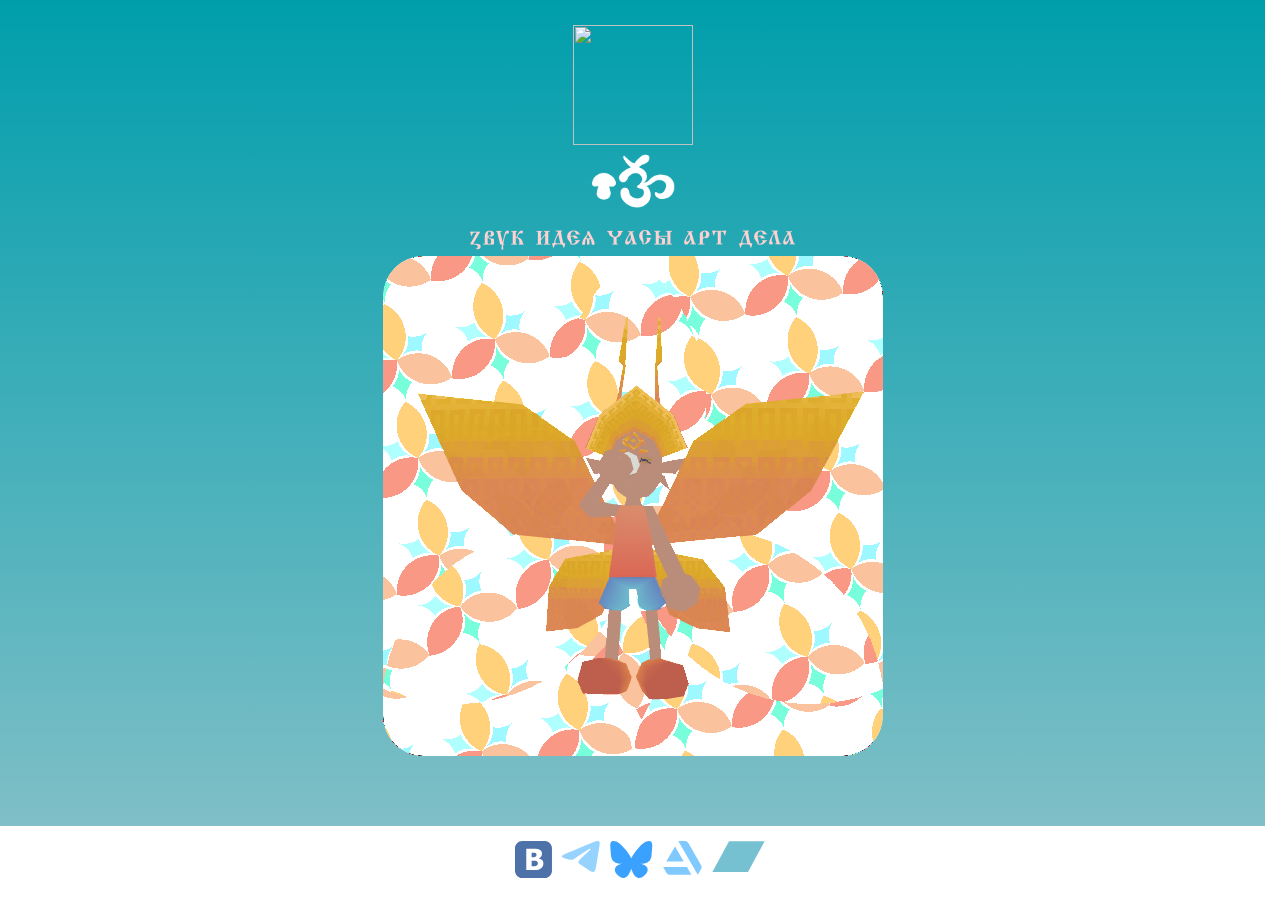
==== index.html @ ff1a6b13 "Fresh deploy: full site snapshot from local workspace. Disable Jekyll processing and replace remote " ====
<!DOCTYPE html>
<html>
<head>
    <title>See Be Release</title>
    <link rel="stylesheet" href="./style.css">
    <link rel="stylesheet" href="./grid-gallery.css">
    <!-- make favicon! -->

</head>

<body>

<div class="site-shell">

<div class="site-header" onclick="delay('index.html')">
<script>function delay (URL) {
  setTimeout( function() { window.location = URL }, 1200 );
}
</script>

<div class="square toggle-down" onclick="toggle()">
<img src="logo.gif" width="120" height="120" alt="">
</div>

<script>
  var upClass = 'toggle-up';
  var downClass = 'toggle-down';

  function toggle() {
    var square = document.querySelector('.square');

    if (~square.className.indexOf(downClass)) {
      square.className = square.className.replace(downClass, upClass);
    } else {
      square.className = square.className.replace(upClass, downClass);
    }
  }
</script>

</div>

<div class="site-brand">
  <a href="#" onclick="loadHome(); return false;" aria-label="Home">
    <img src="t3o.png" height="60" alt="">
  </a>
</div>

<nav class="site-nav">
  <a href="#" onclick="loadContent('sonic.html'); return false;">ЗВУК</a>
  <a href="#" onclick="loadContent('vision.html'); return false;">ИДЕЯ</a>
  <a href="#" onclick="loadContent('iClock.html'); return false;">ЧАСЫ</a>
  <a href="#" onclick="loadContent('visual.html'); return false;">АРТ</a>
  <a href="#" onclick="loadContent('solutions.html'); return false;">ДЕЛА</a>
</nav>

<main class="content" id="content"></main>

</div>


<!-- <script src=./hydra-synth.js></script>
<script src=./art_2.js></script>

<script src=./three.js></script>
<script src=./GLTFLoader.js></script>
<script src=./OrbitControls.js></script> -->
<!-- <script type="module" src=./feya.js></script> -->

<!-- <script src=./33.js></script> -->


<script>
function runPanelScripts(panel, scripts) {
  return scripts.reduce(function (promise, oldScript) {
    return promise.then(function () {
      return new Promise(function (resolve, reject) {
        const newScript = document.createElement('script');
        Array.from(oldScript.attributes).forEach(function (attr) {
          newScript.setAttribute(attr.name, attr.value);
        });
        newScript.textContent = oldScript.textContent;

        if (newScript.src) {
          newScript.onload = resolve;
          newScript.onerror = reject;
        }

        panel.appendChild(newScript);

        if (!newScript.src) {
          resolve();
        }
      });
    });
  }, Promise.resolve());
}

function mountPanel(htmlFile, data) {
  const content = document.getElementById('content');
  const panel = document.createElement('div');
  panel.className = 'content-panel';
  panel.dataset.page = htmlFile;

  const doc = new DOMParser().parseFromString(data, 'text/html');
  const scripts = [...doc.querySelectorAll('script')];

  scripts.forEach(script => script.remove());
  panel.innerHTML = doc.body.innerHTML;
  content.appendChild(panel);

  return runPanelScripts(panel, scripts).then(function () {
    return panel;
  });
}

function showPanel(htmlFile) {
  const content = document.getElementById('content');
  content.querySelectorAll('.content-panel').forEach(panel => {
    panel.hidden = panel.dataset.page !== htmlFile;
  });
  window.scrollTo(0, 0);
}

function loadContent(htmlFile) {
  const content = document.getElementById('content');
  const existingPanel = content.querySelector('.content-panel[data-page="' + htmlFile + '"]');

  if (existingPanel) {
    showPanel(htmlFile);
    return;
  }

  fetch(htmlFile)
    .then(response => response.text())
    .then(data => {
      if (content.querySelector('.content-panel[data-page="' + htmlFile + '"]')) {
        showPanel(htmlFile);
        return;
      }

      mountPanel(htmlFile, data).then(function () {
        showPanel(htmlFile);
      });
    })
    .catch(error => console.error(error));
}

function loadHome() {
  loadContent('iFeya.html');
}


window.onload = function() {
  loadContent('iFeya.html');}



</script>



<script src=./hydra-synth.js></script>
<script src=./three.js></script>
<script src=./GLTFLoader.js></script>
<script src=./OrbitControls.js></script>

<!-- <script src=./logo.js></script> -->

<!-- <p style=" 
display: flex;
justify-content: center;
">Электропочта: t3oc@tuta.io</p> -->


<!-- page links -->

<!-- <div style="
display: flex;
justify-content: center;
">
<a href="sonic.html">ЗВУК</a>
<a href="vision.html">ИДЕЯ</a>
<a href="visual.html">АРТ</a>
<a href="solutions.html">ДЕЛА</a>

</div> -->



        <!-- <canvas id="bg" width=500 height=500 
        style="position: absolute; z-index: 0; 
        /* left: 50%; top: 40%; transform: translate(-50%, -50%);
        background-color: rgb(255, 255, 255); border-radius: 40px */
        
        "></canvas> 

        <canvas id="synth" width=500 height=500 
          style=" position: absolute; 
          z-index: 1;
          /* left: 50%; top: 40%; transform: translate(-50%, -50%);
          border:1px solid #d3d3d3; border-radius: 40px  */
          
        "></canvas> -->

   


<!-- <script src=./hydra-synth.js></script> -->
<!-- <script src=./art_2.js></script> -->



<!-- <script async src="https://ga.jspm.io/npm:es-module-shims@1.7.0/dist/es-module-shims.js"></script>

<script type="importmap">
{
    "imports": {
    "three": "https://unpkg.com/three@0.157.0/build/three.module.js",
    "three/addons/": "https://unpkg.com/three@0.157.0/examples/jsm/"
     }
}
</script>  -->



<!-- <script src=./three.js></script>
<script src=./GLTFLoader.js></script>
<script src=./OrbitControls.js></script> -->
<!-- <script type="module" src=./feya.js></script> -->

<!-- <script src=./33.js></script> -->



<!-- соцсети -->

<div class="site-footer">
   <!-- <a href="index.html"
   target="_self"
   onclick="window.open(
     'https://500px.com/p/t3oc','a6000 photos','width=1280,height=720')">
     <img src="svg/500px.svg"  ></a> -->


     <a href="index.html"
     target="_self"
     onclick="window.open(
       'https://vk.com/t3olad','В Контакте','width=1280,height=720')">
       <img src="svg/VK.svg"></a>

       <a href="index.html"
       target="_self"
       onclick="window.open(
       'https://t.me/t3_os','telegram','width=550,height=550')">
       <img src="svg/T.svg"  ></a>

   

       <a href="index.html"
       target="_self"
       onclick="window.open(
         'https://bsky.app/profile/t3oc.bsky.social','a6000 photos','width=1280,height=720')">
         <img src="svg/b.svg"  ></a>


       <a href="index.html"
       target="_self"
       onclick="window.open(
         'https://artstation.com/t3oc','artstation','width=1280,height=720')">
         <img src="svg/a.svg"  ></a>

         <a href="index.html"
         target="_self"
         onclick="window.open(
           'https://t3oc.bandcamp.com','a6000 photos','width=1280,height=720')">
           <img src="svg/bc.svg"  ></a>

     

   

     <!-- <a href="index.html"
         target="_self"
         onclick="window.open(
           'https://cara.app/t3oc','a6000 photos','width=1280,height=720')">
           <img src="svg/c.svg"  ></a> -->


     <!-- <a href="index.html"
     target="_self"
     onclick="window.open(
       'https://youtube.com/@t3oc','youtube','width=1280,height=720')">
       <img src="svg/You.svg"  ></a> -->

  

     
     
       
           <!-- <a href="index.html"
           target="_self"
           onclick="window.open(
             'https://ru.pinterest.com/t3oc/','a6000 photos','width=1280,height=720')">
             <img src="svg/P.svg"  ></a> -->
</div>

</body>
</html>
---- style.css ----
/* * {
  border: 1px solid #ee9999;
} */

html {
  min-height: 100%;
  scrollbar-gutter: stable;
}

@font-face {
  font-family: Buka;
  src: url('7.ttf') format("truetype");
}

body {
  background: linear-gradient(rgb(0, 158, 172), rgb(139, 194, 201));
  margin: 0;
  overflow-x: hidden;
  font-family: 'Gill Sans', 'Gill Sans MT', Calibri, 'Trebuchet MS', sans-serif;
}

a {
  text-decoration: none;
  margin: 5px;
  color: rgb(255, 209, 209);
  font-size: 20pt;
  cursor: pointer;
}

a:hover {
  text-decoration: none;
  color: rgb(255, 129, 97);
}

a.current {
  color: rgb(255, 255, 255);
  text-decoration: none;
  text-shadow: rgb(0, 255, 208) 0.0em 0.0em 0.1em;
  cursor: default;
}

.site-shell {
  display: flex;
  flex-direction: column;
  align-items: center;
  width: 100%;
  padding-bottom: 72px;
}

.site-header,
.site-brand,
.site-nav {
  display: flex;
  justify-content: center;
  width: 100%;
}

.site-header {
  margin-top: 25px;
}

.site-nav {
  font-family: Buka, sans-serif;
  flex-wrap: wrap;
}

.content {
  width: min(1060px, 100%);
  box-sizing: border-box;
  padding: 0 1.25rem 1.5rem;
  margin: 0 auto;
}

.content-panel {
  display: flex;
  flex-direction: column;
  align-items: center;
  gap: 0.75rem;
  width: 100%;
  text-align: center;
}

.content-panel[hidden] {
  display: none !important;
}

.content-panel p,
.content-panel h1,
.content-panel h2,
.content-panel h3,
.content-panel h4 {
  margin: 0.25rem 0;
  color: rgb(26, 81, 103);
  max-width: 100%;
}

.content-panel iframe,
.content-panel video {
  display: block;
  max-width: 100%;
  border: 0;
  border-radius: 10px;
}

.content-panel video {
  width: min(500px, 100%);
  height: auto;
}

.content-panel video[width="700"] {
  width: min(700px, 100%);
}

.content-panel > img:not([src*=".svg"]),
.content-panel p img:not([src*=".svg"]) {
  display: block;
  max-width: 100%;
  height: auto;
  border-radius: 10px;
}

.page-row {
  display: flex;
  flex-wrap: wrap;
  justify-content: center;
  gap: 1rem;
  width: 100%;
  align-self: stretch;
}

.page-row--bandcamp {
  display: grid;
  grid-template-columns: repeat(4, minmax(0, 1fr));
  gap: 1rem;
  width: 100%;
}

@media (max-width: 900px) {
  .page-row--bandcamp {
    grid-template-columns: repeat(2, minmax(0, 1fr));
  }
}

@media (max-width: 520px) {
  .page-row--bandcamp {
    grid-template-columns: 1fr;
  }
}

.embed-wide {
  width: min(500px, 100%);
}

.embed-medium {
  width: min(400px, 100%);
}

.feya-stage {
  position: relative;
  width: min(500px, 90vw);
  height: min(500px, 90vw);
  flex-shrink: 0;
  overflow: hidden;
  border-radius: 40px;
}

.feya-stage canvas {
  position: absolute;
  top: 0;
  left: 0;
  width: 100%;
  height: 100%;
  border-radius: 40px;
}

.feya-stage #bg {
  z-index: 0;
  background-color: rgb(255, 255, 255);
}

.feya-stage #synth {
  z-index: 1;
}

.feya-stage #myCanvas {
  z-index: 2;
  cursor: all-scroll;
}

.embed-art {
  width: min(900px, 100%);
  height: min(500px, 70vh);
  border: 0;
}

.embed-bandcamp {
  border: 0;
  width: 100%;
  min-width: 0;
  height: 700px;
}

.bc-card {
  --bc-bg: #ffffff;
  --bc-text: #1a1a1a;
  --bc-muted: #666666;
  --bc-border: rgba(0, 0, 0, 0.12);
  display: flex;
  flex-direction: column;
  min-width: 0;
  max-height: 700px;
  border-radius: 4px;
  overflow: hidden;
  background: var(--bc-bg);
  color: var(--bc-text);
  font-family: Arial, Helvetica, sans-serif;
  text-align: left;
}

.bc-card--dark {
  --bc-bg: #333333;
  --bc-text: #eeeeee;
  --bc-muted: #aaaaaa;
  --bc-border: rgba(255, 255, 255, 0.12);
}

.bc-cover {
  position: relative;
  display: block;
  width: 100%;
  padding: 0;
  border: 0;
  background: none;
  cursor: pointer;
  aspect-ratio: 1;
  overflow: hidden;
}

.bc-cover img {
  width: 100%;
  height: 100%;
  object-fit: cover;
  display: block;
  border-radius: 0;
}

.bc-play {
  position: absolute;
  inset: 0;
  display: grid;
  place-items: center;
  background: rgba(0, 0, 0, 0.15);
  opacity: 0;
  transition: opacity 0.2s ease;
}

.bc-play::before {
  content: "";
  width: 52px;
  height: 52px;
  border-radius: 50%;
  background: rgba(255, 255, 255, 0.92);
  box-shadow: 0 2px 8px rgba(0, 0, 0, 0.25);
}

.bc-play::after {
  content: "";
  position: absolute;
  width: 0;
  height: 0;
  margin-left: 4px;
  border-top: 10px solid transparent;
  border-bottom: 10px solid transparent;
  border-left: 16px solid #333;
}

.bc-cover:hover .bc-play,
.bc-card--playing .bc-play {
  opacity: 1;
}

.bc-card--playing .bc-play::after {
  content: "";
  position: absolute;
  width: 14px;
  height: 18px;
  margin-left: 0;
  border: 0;
  background: linear-gradient(to right, #333 0 35%, transparent 35% 65%, #333 65% 100%);
}

.bc-card--playing .bc-play::before {
  border-radius: 4px;
}

.bc-meta {
  padding: 12px 12px 8px;
}

.bc-title {
  display: block;
  font-size: 1rem;
  font-weight: 700;
  line-height: 1.2;
  color: var(--bc-accent);
  text-decoration: none;
}

.bc-artist {
  margin: 4px 0 0;
  font-size: 0.85rem;
  color: var(--bc-muted);
}

.bc-progress {
  height: 4px;
  margin: 0 12px 8px;
  background: var(--bc-border);
}

.bc-progress span {
  display: block;
  width: 0;
  height: 100%;
  background: var(--bc-accent);
}

.bc-tracklist {
  list-style: none;
  margin: 0;
  padding: 0 8px;
  flex: 1;
  overflow: auto;
}

.bc-track {
  display: grid;
  grid-template-columns: 1.4rem 1fr auto;
  gap: 0.35rem;
  align-items: baseline;
  padding: 6px 4px;
  font-size: 0.78rem;
  border-top: 1px solid var(--bc-border);
  cursor: pointer;
}

.bc-track:hover,
.bc-track--active {
  background: rgba(127, 127, 127, 0.12);
}

.bc-track--active .bc-track-title {
  color: var(--bc-accent);
}

.bc-track-num {
  color: var(--bc-muted);
}

.bc-track-title {
  color: var(--bc-text);
  overflow: hidden;
  text-overflow: ellipsis;
  white-space: nowrap;
}

.bc-track-time {
  color: var(--bc-muted);
  font-size: 0.72rem;
}

.bc-actions {
  padding: 10px 12px 12px;
  font-size: 0.72rem;
  text-transform: lowercase;
}

.bc-actions a {
  color: var(--bc-accent);
  font-size: 0.72rem;
  margin: 0;
}

.site-footer {
  position: fixed;
  bottom: 0;
  left: 0;
  z-index: 1000;
  display: flex;
  justify-content: center;
  width: 100%;
  padding: 10px 0;
  background: #ffffff;
}

.iclock-section {
  display: flex;
  justify-content: center;
  overflow: hidden;
  margin: 0 auto;
  padding: 0;
  width: 100%;
}

.iclock {
  width: min(500px, 90vw);
  height: min(500px, 90vw);
  position: relative;
  border-radius: 50%;
  overflow: hidden;
  flex-shrink: 0;
}

.iclock-tri {
  width: 10%;
  height: auto;
  position: absolute;
  top: 2%;
  left: 50%;
  transform: translate(-50%, -50%);
  z-index: 2;
  pointer-events: none;
}

.iclock-disc-container {
  position: absolute;
  inset: 0;
  transform-origin: 50% 50%;
}

.iclock-disc {
  width: 100%;
  height: 100%;
  display: block;
}

.square {
  width: 120px;
  height: 120px;
  background-color: #ff937e00;
  transition: all 1s 0s;
}

.toggle-down {
  transform: rotate(0deg);
  cursor: pointer;
}

.toggle-up {
  transform: rotate(360deg);
}

.visual-gallery {
  width: 100%;
  align-self: stretch;
}

.visual-gallery .gg-container,
.visual-gallery .gg-box {
  width: 100%;
}

.visual-gallery .gg-box {
  grid-auto-rows: auto;
  gap: 8px;
}

.visual-gallery .gg-box img {
  width: 100%;
  height: auto;
  aspect-ratio: 1;
  max-width: none;
  object-fit: cover;
  border-radius: 12px;
}

.visual-gallery h1 {
  color: rgb(26, 81, 103);
  margin: 1rem 0 0.5rem;
}

.visual-embeds {
  display: flex;
  flex-wrap: wrap;
  justify-content: center;
  gap: 1rem;
  width: 100%;
  margin-top: 1rem;
}

.visual-embeds iframe {
  width: min(400px, 100%);
  height: min(400px, 80vw);
  border: 0;
  border-radius: 10px;
}
---- grid-gallery.css ----
.gg-container {
  --main-color: #000;
  --secondary-color: #111;
  --txt-color: #fff;
  --img-bg-color: rgba(87, 87, 87, 0.782);
  --backdrop-color: rgba(240, 240, 240, 0.66);
  --gap-length: 2px;
  --row-height: 200px;
  --column-width: 200px;
}

.gg-container *[data-theme="dark"] {
  --main-color: #ddd;
  --secondary-color: #eee;
  --txt-color: #111;
  --img-bg-color: rgba(20, 20, 20, 0.9);
  --backdrop-color: rgba(30, 30, 30, 0.9);
}

.gg-box {
  display: grid;
  grid-template-columns: repeat(auto-fit, minmax(var(--column-width), 1fr));
  grid-auto-rows: var(--row-height);
  grid-gap: var(--gap-length);
  margin: 20px 0;
}

.gg-box img {
  object-fit: cover;
  cursor: pointer;
  width: 100%;
  height: 100%;
  background: var(--img-bg-color);
}

.gg-box img:hover {
  opacity: 0.8;
}

#gg-screen {
  position: fixed;
  width: 100%;
  height: 100%;
  top: 0;
  left: 0;
  background: var(--backdrop-color);
  z-index: 9999;
  text-align: center;
}

#gg-screen .gg-image {
  height: 100%;
  width: 100%;
  /* display: inline-flex; */
  justify-content: center;
  align-items: center;
}

#gg-screen .gg-image img {
  max-width: 100%;
  max-height: 100%;
  margin: 0 auto;
}

.gg-btn {
  width: 35px;
  height: 35px;
  background: var(--main-color);
  color: var(--txt-color);
  text-align: center;
  line-height: 35px;
  cursor: pointer;
  -moz-transition: all 0.4s ease;
  -o-transition: all 0.4s ease;
  -webkit-transition: all 0.4s ease;
  transition: all 0.4s ease;
  font-size: 20px;
  box-sizing: border-box;
  padding-left: 2px;
  position: fixed;
  bottom: 10px;
}

.gg-btn:hover {
  background: var(--secondary-color);
}

.gg-close {
  top: 10px;
}

.gg-close,
.gg-next {
  right: 10px;
}

.gg-prev {
  right: 50px;
}

.gg-prev,
.gg-next {
  bottom: 10px;
}

@media (min-width: 478px) {
  .gg-box img:nth-child(2n):not(:last-of-type) {
    grid-row-end: span 2;
  }
/* 
  [data-layout="horizontal"] img:nth-child(2n):not(:last-of-type) {
    grid-column-end: span 2;
    grid-row-end: span 1;
  } */

  [data-layout="square"] img:nth-child(2n):not(:last-of-type) {
    grid-row-end: span 1;
    grid-column-end: span 1;
  }
}

@media (max-width: 768px) {
  .gg-box {
    grid-template-columns: repeat(auto-fit, minmax(150px, 1fr));
    grid-auto-rows: calc(var(--row-height) - 15vh);
    margin: 10px 0;
  }
}

@media (max-width: 450px) {
  .gg-box {
    grid-template-columns: repeat(auto-fit, minmax(130px, 1fr));
  }
}
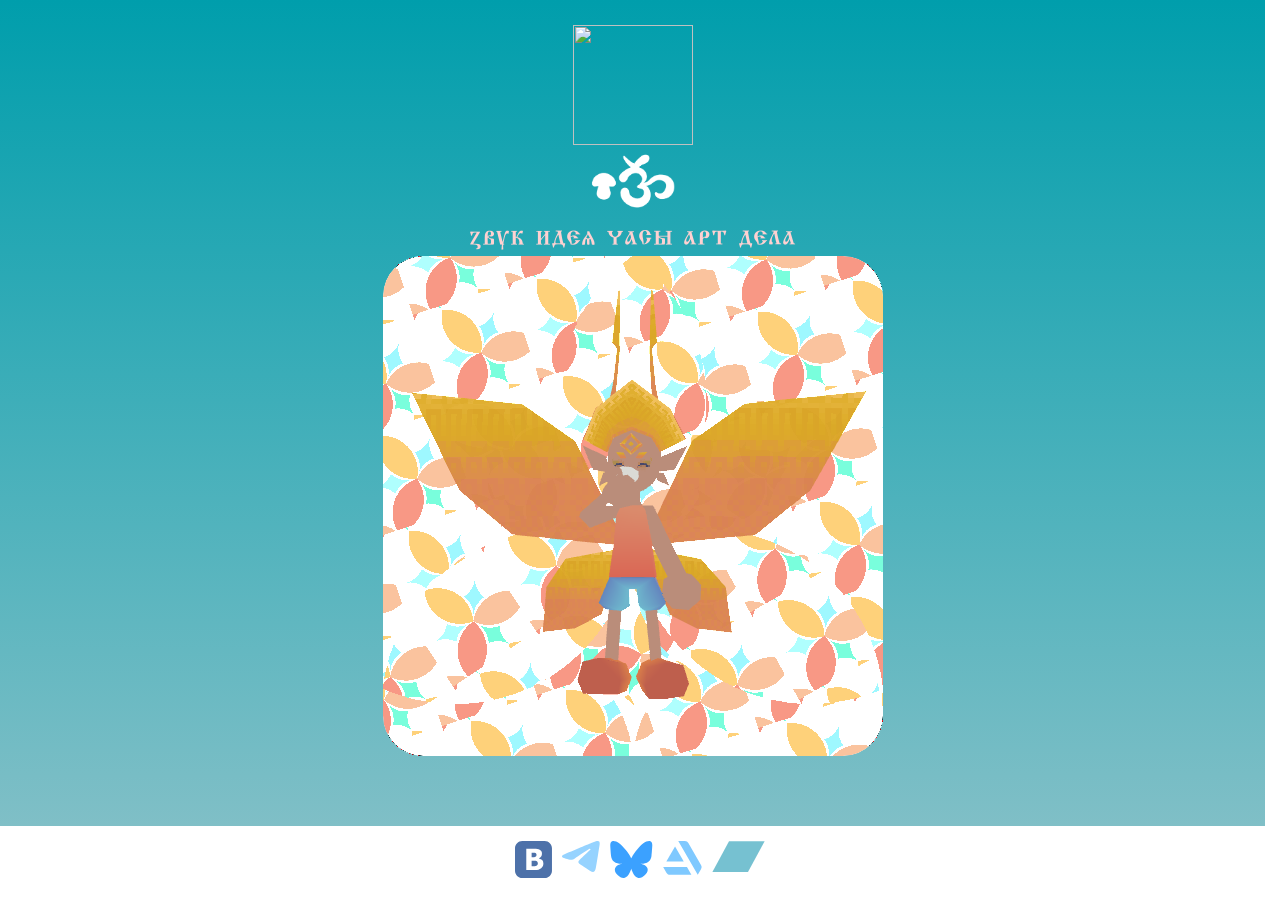
==== commit 9595973a: "Update footer social links to laditeo profiles. Co-authored-by: Cursor <cursoragent@cursor.com>" ====
--- a/index.html
+++ b/index.html
@@ -245,13 +245,13 @@
      <a href="index.html"
      target="_self"
      onclick="window.open(
-       'https://vk.com/t3olad','В Контакте','width=1280,height=720')">
+       'https://vk.com/laditeo','В Контакте','width=1280,height=720')">
        <img src="svg/VK.svg"></a>
 
        <a href="index.html"
        target="_self"
        onclick="window.open(
-       'https://t.me/t3_os','telegram','width=550,height=550')">
+       'https://t.me/laditeo','telegram','width=550,height=550')">
        <img src="svg/T.svg"  ></a>
 
    
@@ -259,20 +259,20 @@
        <a href="index.html"
        target="_self"
        onclick="window.open(
-         'https://bsky.app/profile/t3oc.bsky.social','a6000 photos','width=1280,height=720')">
+         'https://bsky.app/profile/ala.bsky.social','a6000 photos','width=1280,height=720')">
          <img src="svg/b.svg"  ></a>
 
 
        <a href="index.html"
        target="_self"
        onclick="window.open(
-         'https://artstation.com/t3oc','artstation','width=1280,height=720')">
+         'https://artstation.com/t3olad','artstation','width=1280,height=720')">
          <img src="svg/a.svg"  ></a>
 
          <a href="index.html"
          target="_self"
          onclick="window.open(
-           'https://t3oc.bandcamp.com','a6000 photos','width=1280,height=720')">
+           'https://t3olad.bandcamp.com','a6000 photos','width=1280,height=720')">
            <img src="svg/bc.svg"  ></a>
 
      
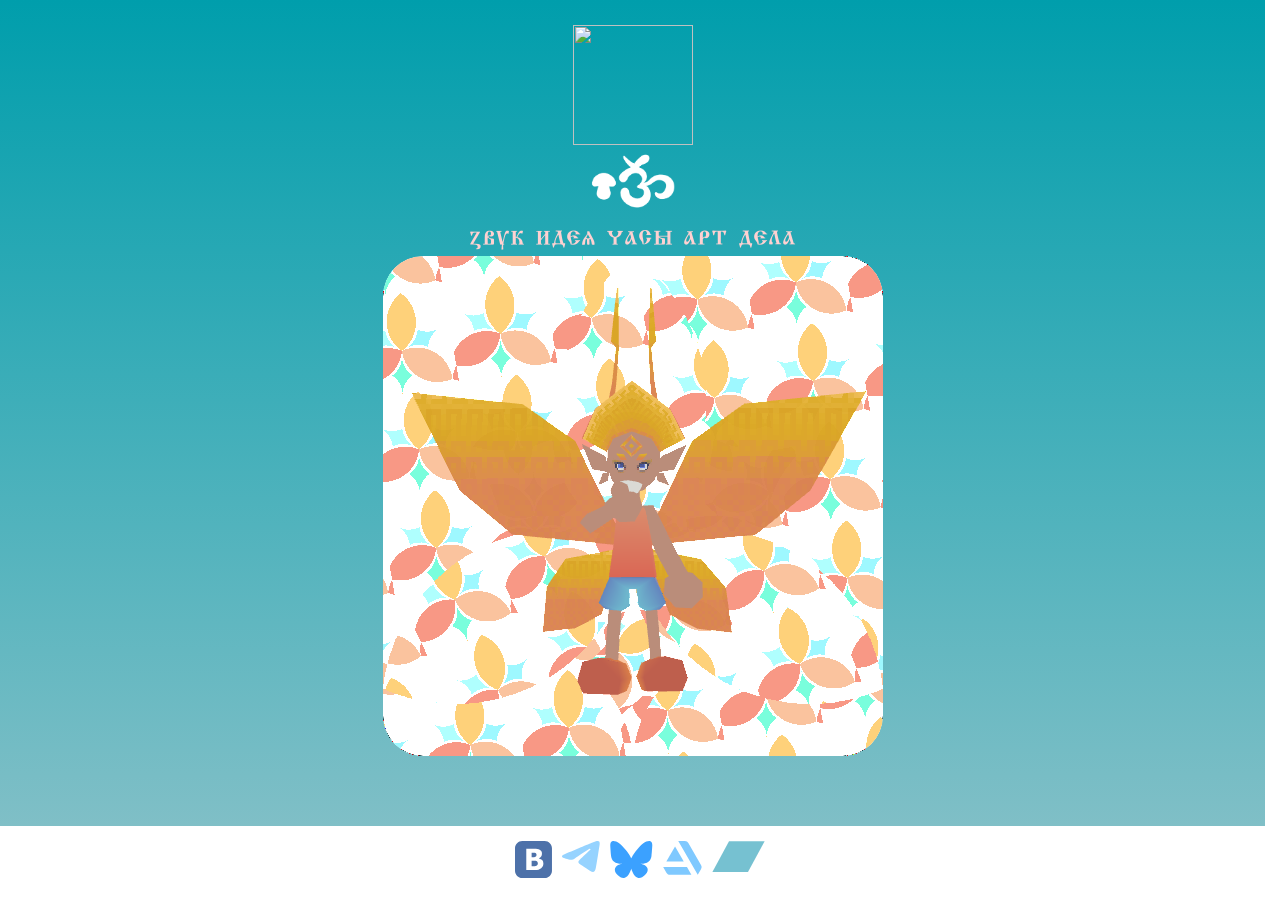
==== commit 4679708f: "Update Bluesky profile link. Co-authored-by: Cursor <cursoragent@cursor.com>" ====
--- a/index.html
+++ b/index.html
@@ -259,7 +259,7 @@
        <a href="index.html"
        target="_self"
        onclick="window.open(
-         'https://bsky.app/profile/ala.bsky.social','a6000 photos','width=1280,height=720')">
+         'https://bsky.app/profile/aladinteo.bsky.social','a6000 photos','width=1280,height=720')">
          <img src="svg/b.svg"  ></a>
 
 
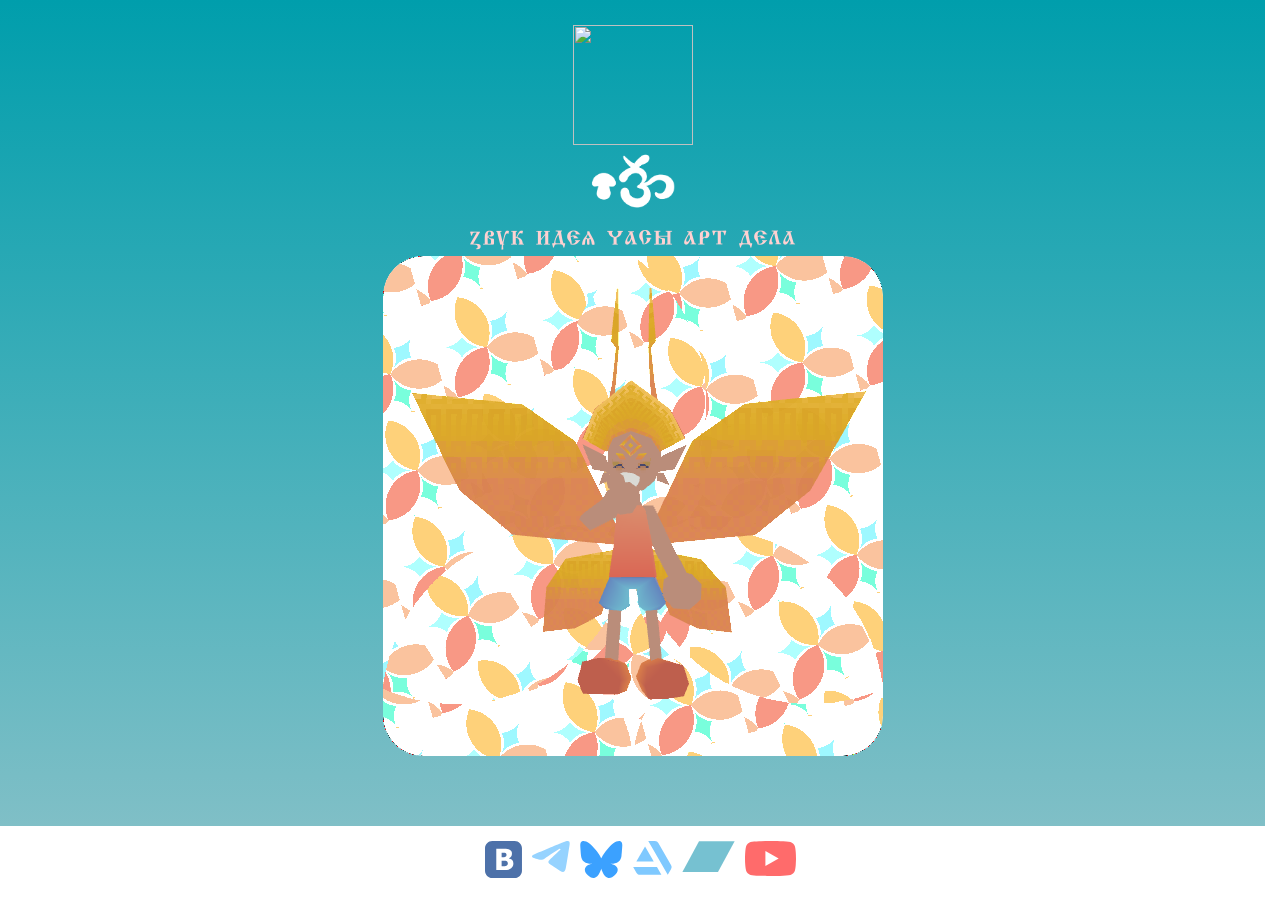
==== commit 7808f4e0: "Add YouTube icon to footer linking to @0737asmr. Co-authored-by: Cursor <cursoragent@cursor.com>" ====
--- a/index.html
+++ b/index.html
@@ -275,22 +275,11 @@
            'https://t3olad.bandcamp.com','a6000 photos','width=1280,height=720')">
            <img src="svg/bc.svg"  ></a>
 
-     
-
-   
-
-     <!-- <a href="index.html"
+         <a href="index.html"
          target="_self"
          onclick="window.open(
-           'https://cara.app/t3oc','a6000 photos','width=1280,height=720')">
-           <img src="svg/c.svg"  ></a> -->
-
-
-     <!-- <a href="index.html"
-     target="_self"
-     onclick="window.open(
-       'https://youtube.com/@t3oc','youtube','width=1280,height=720')">
-       <img src="svg/You.svg"  ></a> -->
+           'https://www.youtube.com/@0737asmr','youtube','width=1280,height=720')">
+           <img src="svg/You.svg"  ></a>
 
   
 
